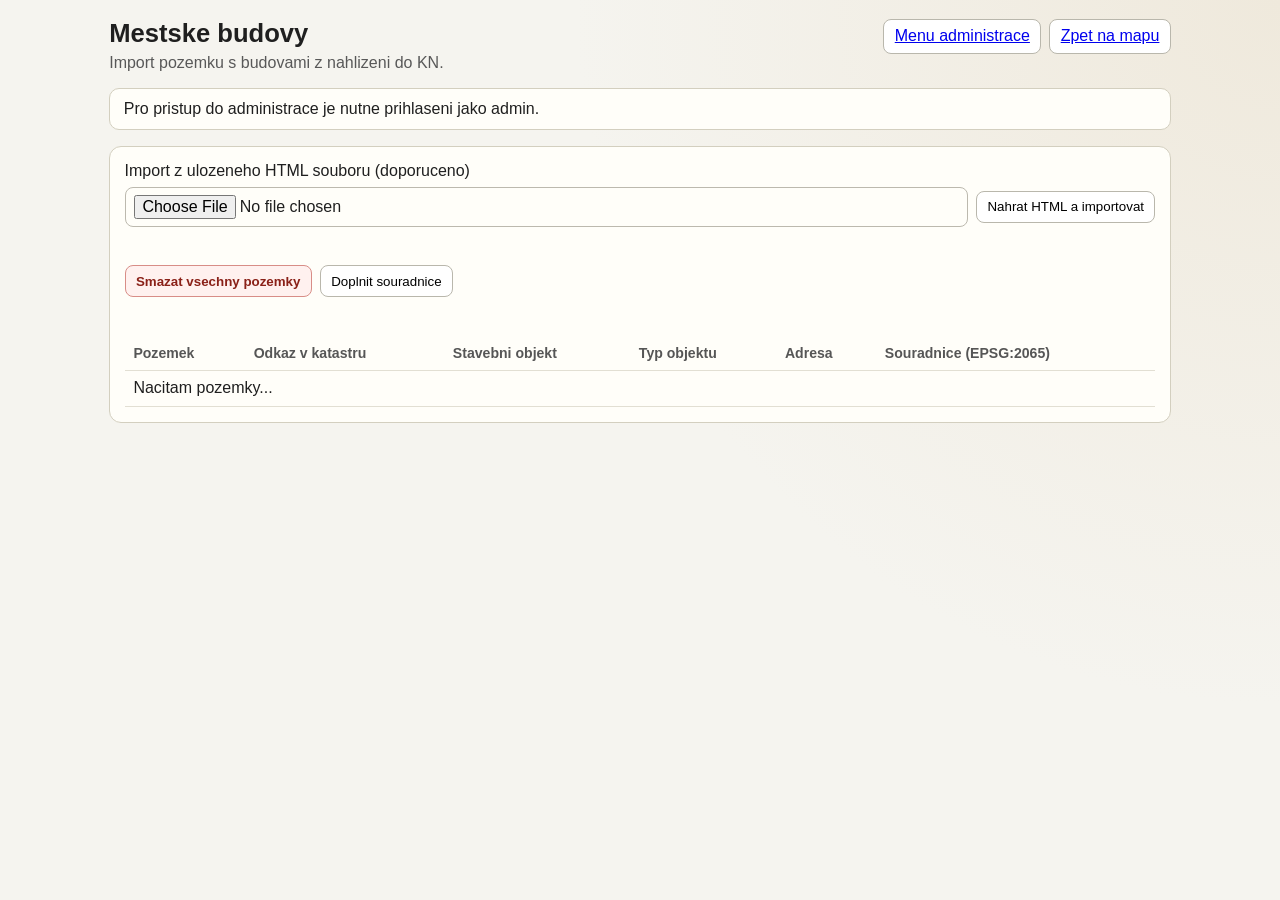
==== admin-buildings.html @ f2ca1263 "přidání načítání a zobrazování městských budov" ====
<!doctype html>
<html lang="cs">
  <head>
    <meta charset="UTF-8" />
    <meta name="viewport" content="width=device-width, initial-scale=1.0" />
    <title>Administrace - Mestske budovy</title>
    <link rel="stylesheet" href="styles.css" />
    <link rel="stylesheet" href="admin.css" />
  </head>
  <body>
    <div class="admin-shell">
      <header class="admin-header">
        <div>
          <h1>Mestske budovy</h1>
          <p class="admin-subtitle">Import pozemku s budovami z nahlizeni do KN.</p>
        </div>
        <div class="admin-header-actions">
          <a class="auth-btn" href="/admin.html">Menu administrace</a>
          <a class="auth-btn" href="/">Zpet na mapu</a>
        </div>
      </header>

      <p id="admin-auth-info" class="admin-auth-info">Overuji prihlaseni...</p>

      <main id="admin-content" class="admin-content hidden">
        <section class="admin-section">
          <form id="parcel-import-file-form" class="admin-import-form">
            <label for="parcel-source-file">Import z ulozeneho HTML souboru (doporuceno)</label>
            <div class="admin-import-row">
              <input
                id="parcel-source-file"
                class="admin-import-input"
                type="file"
                accept=".html,.htm,text/html"
                required
              />
              <button class="auth-btn" type="submit">Nahrat HTML a importovat</button>
            </div>
            <p id="parcel-import-file-note" class="admin-import-note"></p>
          </form>
          <div class="admin-import-actions">
            <button id="parcel-delete-all-btn" class="danger-btn" type="button">
              Smazat vsechny pozemky
            </button>
            <button id="parcel-refresh-coords-btn" class="auth-btn" type="button">
              Doplnit souradnice
            </button>
            <p id="parcel-actions-note" class="admin-import-note"></p>
          </div>

          <div class="admin-table-wrap">
            <table class="admin-table">
              <thead>
                <tr>
                  <th>Pozemek</th>
                  <th>Odkaz v katastru</th>
                  <th>Stavebni objekt</th>
                  <th>Typ objektu</th>
                  <th>Adresa</th>
                  <th>Souradnice (EPSG:2065)</th>
                </tr>
              </thead>
              <tbody id="parcels-table-body">
                <tr>
                  <td colspan="6">Nacitam pozemky...</td>
                </tr>
              </tbody>
            </table>
          </div>
        </section>
      </main>
    </div>
    <script src="admin-common.js"></script>
    <script src="admin-buildings.js"></script>
  </body>
</html>
---- styles.css ----
﻿:root {
  --bg: #f5f4ef;
  --panel: #fffdf7;
  --text: #1f1f1f;
  --good: #2e9f50;
  --bad: #c0392b;
  --change: #b08b00;
  --line: #e2dfd3;
}

* {
  box-sizing: border-box;
}

body {
  margin: 0;
  font-family: "Segoe UI", Tahoma, Geneva, Verdana, sans-serif;
  color: var(--text);
  background: radial-gradient(circle at top right, #efe9dc, var(--bg) 45%);
}

.app-shell {
  min-height: 100dvh;
  display: grid;
  grid-template-columns: minmax(240px, 320px) 1fr;
}

.panel {
  padding: 1.25rem;
  border-right: 1px solid var(--line);
  background: var(--panel);
}

h1 {
  margin: 0;
  font-size: 1.6rem;
}

.city {
  margin-top: 0.35rem;
  color: #5d5d5d;
}

.auth {
  margin: 0.85rem 0 1rem;
  padding: 0.65rem;
  border: 1px solid #d8d4c8;
  border-radius: 10px;
  background: #fffef9;
}

.auth-form {
  display: grid;
  gap: 0.45rem;
}

.auth-actions {
  display: grid;
  grid-template-columns: 1fr 1fr;
  gap: 0.45rem;
}

.auth-form input {
  border: 1px solid #bcb9ae;
  border-radius: 8px;
  padding: 0.45rem 0.55rem;
  font: inherit;
}

.auth-btn {
  border: 1px solid #b9b7ac;
  border-radius: 8px;
  padding: 0.45rem 0.65rem;
  background: #fff;
  cursor: pointer;
}

.admin-link-btn {
  display: block;
  text-align: center;
  text-decoration: none;
}

.auth-current {
  display: grid;
  gap: 0.45rem;
}

.auth-current-text {
  font-size: 0.88rem;
  color: #4f4f4f;
}

.auth-note {
  margin: 0.55rem 0 0;
  font-size: 0.82rem;
  color: #616161;
}

.clear-btn {
  border: 1px solid #b9b7ac;
  border-radius: 10px;
  padding: 0.65rem 0.75rem;
  font-size: 0.95rem;
  cursor: pointer;
  background: #ffffff;
  width: 100%;
}

.hint {
  margin: 1rem 0;
  color: #4f4f4f;
}

.filters {
  margin: 0 0 1rem;
}

.layers-list {
  display: grid;
  gap: 0.45rem;
}

.layer-item {
  display: grid;
  grid-template-columns: auto 1fr auto;
  align-items: center;
  gap: 0.5rem;
  border: 1px solid #d3cfbf;
  border-radius: 9px;
  padding: 0.35rem 0.45rem;
  background: #fffef9;
}

.layer-label {
  font-size: 0.92rem;
}

.layer-count {
  font-size: 0.85rem;
  color: #5d5d5d;
}

.filters-title {
  margin: 0 0 0.4rem;
  font-size: 0.9rem;
  color: #4f4f4f;
}

.filters-list {
  display: grid;
  gap: 0.45rem;
}

.filter-item {
  display: grid;
  grid-template-columns: auto 1fr auto;
  align-items: center;
  gap: 0.5rem;
  border: 1px solid #d3cfbf;
  border-radius: 9px;
  padding: 0.35rem 0.45rem;
  background: #fffef9;
}

.filter-item.good {
  border-color: #b9dfc4;
  background: #f2fbf4;
}

.filter-item.bad {
  border-color: #e8bdb9;
  background: #fff3f2;
}

.filter-item.change {
  border-color: #eadc9a;
  background: #fffbea;
}

.filter-item.neutral {
  border-color: #b6c8db;
  background: #eef5fc;
}

.filter-checkbox {
  width: 1rem;
  height: 1rem;
}

.filter-item.good .filter-checkbox {
  accent-color: var(--good);
}

.filter-item.bad .filter-checkbox {
  accent-color: var(--bad);
}

.filter-item.change .filter-checkbox {
  accent-color: var(--change);
}

.filter-item.neutral .filter-checkbox {
  accent-color: #5f738f;
}

.filter-label {
  font-size: 0.92rem;
}

.filter-item.good .filter-label {
  color: #0f6f2f;
}

.filter-item.bad .filter-label {
  color: #8a2118;
}

.filter-item.change .filter-label {
  color: #745700;
}

.filter-item.neutral .filter-label {
  color: #24415d;
}

.filter-count {
  font-size: 0.85rem;
  color: #5d5d5d;
}

.filter-item.good .filter-count {
  color: #0f6f2f;
}

.filter-item.bad .filter-count {
  color: #8a2118;
}

.filter-item.change .filter-count {
  color: #745700;
}

.filter-item.neutral .filter-count {
  color: #24415d;
}

.pin-option {
  border: 1px solid #b9b7ac;
  border-radius: 9px;
  padding: 0.45rem 0.65rem;
  font-size: 0.9rem;
  cursor: pointer;
  background: #ffffff;
  font-weight: 600;
}

.pin-option.good {
  border-color: var(--good);
  color: #0f6f2f;
  background: #eaf7ed;
}

.pin-option.bad {
  border-color: var(--bad);
  color: #8a2118;
  background: #fdecea;
}

.pin-option.change {
  border-color: var(--change);
  color: #745700;
  background: #fff7da;
}

.pin-option.neutral {
  border-color: #5f738f;
  color: #24415d;
  background: #e8f1fa;
}

.map-wrap {
  position: relative;
  min-height: 100dvh;
}

.mobile-panel-toggle {
  display: none;
}

.mobile-panel-backdrop {
  display: none;
}

.map-layer-control {
  position: absolute;
  right: 0.9rem;
  bottom: 0.9rem;
  z-index: 2500;
  display: grid;
  justify-items: end;
  gap: 0.45rem;
}

.layer-toggle-btn {
  border: 1px solid #a8a493;
  border-radius: 10px;
  min-height: 38px;
  padding: 0.45rem 0.7rem 0.45rem 2rem;
  background: rgba(255, 253, 247, 0.96);
  cursor: pointer;
  box-shadow: 0 2px 12px rgba(0, 0, 0, 0.18);
  position: relative;
  font-weight: 700;
  color: #2e2e2e;
  white-space: nowrap;
}

.layer-toggle-btn::before {
  content: "";
  position: absolute;
  left: 9px;
  width: 11px;
  top: 10px;
  height: 2px;
  background: #3f3f3f;
  box-shadow:
    0 6px 0 #3f3f3f,
    0 12px 0 #3f3f3f;
}

.layer-menu {
  width: min(86vw, 280px);
  border: 1px solid #d3cfbf;
  border-radius: 11px;
  background: rgba(255, 253, 247, 0.97);
  box-shadow: 0 8px 24px rgba(0, 0, 0, 0.2);
  padding: 0.6rem;
}

#map {
  width: 100%;
  height: 100%;
  min-height: 100dvh;
}

.comment-form {
  display: grid;
  gap: 0.5rem;
  min-width: 220px;
}

.comment-form textarea {
  width: 100%;
  resize: vertical;
  border: 1px solid #bcb9ae;
  border-radius: 8px;
  padding: 0.5rem;
  font: inherit;
}

.comment-form textarea.readonly {
  background: #f4f3ee;
  color: #595959;
}

.pin-label {
  font-size: 0.85rem;
  font-weight: 700;
  text-transform: uppercase;
  margin-bottom: 0.35rem;
}

.pin-label.good {
  color: var(--good);
}

.pin-label.bad {
  color: var(--bad);
}

.pin-label.change {
  color: var(--change);
}

.pin-label.neutral {
  color: #24415d;
}

.pin-author {
  margin-bottom: 0.45rem;
  font-size: 0.8rem;
  color: #595959;
}

.pin-choice {
  position: fixed;
  inset: 0;
  display: flex;
  align-items: center;
  justify-content: center;
  padding: 1rem;
  background: rgba(0, 0, 0, 0.28);
  z-index: 4000;
}

.hidden {
  display: none;
}

.pin-choice-card {
  width: min(92vw, 340px);
  background: rgba(255, 253, 247, 0.98);
  border: 1px solid #d3cfbf;
  border-radius: 14px;
  box-shadow: 0 8px 26px rgba(0, 0, 0, 0.2);
  padding: 0.8rem;
}

.pin-choice-title {
  margin: 0 0 0.6rem;
  font-size: 0.95rem;
  font-weight: 700;
}

.pin-choice-options {
  display: grid;
  grid-template-columns: repeat(auto-fit, minmax(110px, 1fr));
  gap: 0.5rem;
}

.pin-option,
.pin-choice-cancel {
  border: 1px solid #b9b7ac;
  border-radius: 8px;
  padding: 0.5rem 0.65rem;
  cursor: pointer;
  background: #fff;
  font-weight: 600;
}

.pin-option.good {
  border-color: var(--good);
  color: #0f6f2f;
  background: #eaf7ed;
}

.pin-option.bad {
  border-color: var(--bad);
  color: #8a2118;
  background: #fdecea;
}

.pin-option.change {
  border-color: var(--change);
  color: #745700;
  background: #fff7da;
}

.pin-choice-cancel {
  width: 100%;
  margin-top: 0.5rem;
}

button:disabled {
  opacity: 0.55;
  cursor: not-allowed;
}

.own-pin-wrap {
  position: relative;
}

.own-pin-wrap .own-pin-img {
  width: 25px;
  height: 41px;
  display: block;
}

.own-pin-wrap .own-pin-dot {
  position: absolute;
  top: -2px;
  right: -2px;
  width: 11px;
  height: 11px;
  border-radius: 999px;
  background: #2e6fd8;
  border: 2px solid #ffffff;
  box-shadow: 0 0 0 1px rgba(36, 65, 93, 0.25);
}

@media (max-width: 860px) {
  .app-shell {
    grid-template-columns: 1fr;
    grid-template-rows: 1fr;
  }

  .panel {
    position: fixed;
    top: 0;
    left: 0;
    right: 0;
    z-index: 3100;
    border-right: 0;
    border-bottom: 1px solid var(--line);
    max-height: min(86dvh, 640px);
    overflow-y: auto;
    transform: translateY(calc(-100% - 12px));
    transition: transform 0.24s ease;
    box-shadow: 0 10px 28px rgba(0, 0, 0, 0.28);
  }

  .panel.mobile-open {
    transform: translateY(0);
  }

  .mobile-panel-toggle {
    display: block;
    position: absolute;
    top: 0.65rem;
    right: 0.65rem;
    z-index: 2600;
    border: 1px solid #a8a493;
    border-radius: 10px;
    padding: 0.5rem 0.8rem;
    background: rgba(255, 253, 247, 0.96);
    color: #2e2e2e;
    font-weight: 700;
    cursor: pointer;
    box-shadow: 0 3px 14px rgba(0, 0, 0, 0.2);
    text-align: center;
  }

  .mobile-panel-backdrop.active {
    display: block;
    position: fixed;
    inset: 0;
    z-index: 3000;
    background: rgba(0, 0, 0, 0.3);
  }

  .map-layer-control {
    bottom: 0.8rem;
    right: 0.8rem;
  }

  #map {
    min-height: 100dvh;
  }
}
.danger-btn {
  margin-top: 0.5rem;
  width: 100%;
  border: 1px solid #d88d87;
  border-radius: 8px;
  padding: 0.45rem 0.65rem;
  background: #fff1ef;
  color: #8a2118;
  cursor: pointer;
  font-weight: 600;
}
---- admin.css ----
.admin-shell {
  min-height: 100dvh;
  max-width: 1100px;
  margin: 0 auto;
  padding: 1.2rem;
}

.admin-header {
  display: flex;
  align-items: flex-start;
  justify-content: space-between;
  gap: 1rem;
  margin-bottom: 1rem;
}

.admin-header-actions {
  display: flex;
  gap: 0.5rem;
  flex-wrap: wrap;
}

.admin-subtitle {
  margin: 0.35rem 0 0;
  color: #585858;
}

.admin-auth-info {
  margin: 0 0 1rem;
  padding: 0.7rem 0.85rem;
  border: 1px solid #d3cfbf;
  border-radius: 10px;
  background: #fffef9;
}

.admin-content {
  display: grid;
  gap: 1rem;
}

.admin-menu-grid {
  display: grid;
  grid-template-columns: repeat(auto-fit, minmax(230px, 1fr));
  gap: 0.85rem;
}

.admin-menu-card {
  display: block;
  border: 1px solid #d3cfbf;
  border-radius: 12px;
  background: #fffef9;
  padding: 0.9rem;
  color: inherit;
  text-decoration: none;
}

.admin-menu-card h2 {
  margin: 0;
  font-size: 1.07rem;
}

.admin-menu-card p {
  margin: 0.45rem 0 0;
  color: #5d5d5d;
  font-size: 0.9rem;
}

.admin-menu-card:hover {
  border-color: #bcb7a6;
  background: #fffdf4;
}

.admin-section {
  border: 1px solid #d3cfbf;
  border-radius: 12px;
  background: #fffef9;
  padding: 0.9rem;
}

.admin-section-head h2 {
  margin: 0;
  font-size: 1.15rem;
}

.admin-section-head p {
  margin: 0.35rem 0 0.75rem;
  color: #5c5c5c;
  font-size: 0.92rem;
}

.admin-table-wrap {
  overflow-x: auto;
}

.admin-import-form {
  margin-bottom: 0.85rem;
  display: grid;
  gap: 0.45rem;
}

.admin-import-row {
  display: grid;
  gap: 0.5rem;
  grid-template-columns: minmax(280px, 1fr) auto;
  align-items: center;
}

.admin-import-input {
  width: 100%;
  border: 1px solid #bcb9ae;
  border-radius: 8px;
  padding: 0.45rem 0.55rem;
  font: inherit;
}

.admin-import-note {
  margin: 0;
  min-height: 1.1rem;
  font-size: 0.85rem;
  color: #5d5d5d;
}

.admin-import-actions {
  margin-bottom: 0.85rem;
  display: flex;
  gap: 0.5rem;
  align-items: center;
  flex-wrap: wrap;
}

.admin-import-actions .admin-import-note {
  flex-basis: 100%;
}

.admin-import-actions .danger-btn {
  width: auto;
  margin-top: 0;
}

.admin-table {
  width: 100%;
  border-collapse: collapse;
}

.admin-table th,
.admin-table td {
  text-align: left;
  border-bottom: 1px solid #e2dfd3;
  padding: 0.55rem;
  vertical-align: top;
}

.admin-table th {
  font-size: 0.88rem;
  color: #565656;
}

.building-title {
  font-weight: 600;
}

.building-description {
  margin-top: 0.25rem;
  font-size: 0.85rem;
  color: #676767;
}

.building-url-input {
  width: 100%;
  min-width: 280px;
  border: 1px solid #bcb9ae;
  border-radius: 8px;
  padding: 0.45rem 0.55rem;
  font: inherit;
}

.building-save-wrap {
  display: grid;
  gap: 0.35rem;
}

.building-save-note {
  font-size: 0.82rem;
  color: #5d5d5d;
  min-height: 1.1rem;
}

.admin-placeholder {
  font-size: 0.9rem;
  color: #646464;
  background: #faf8f1;
  border: 1px dashed #cbc5b1;
  border-radius: 8px;
  padding: 0.65rem 0.75rem;
}

@media (max-width: 860px) {
  .admin-shell {
    padding: 0.85rem;
  }

  .admin-header {
    flex-direction: column;
    align-items: stretch;
  }

  .admin-header-actions {
    width: 100%;
  }

  .building-url-input {
    min-width: 210px;
  }

  .admin-import-row {
    grid-template-columns: 1fr;
    align-items: stretch;
  }
}
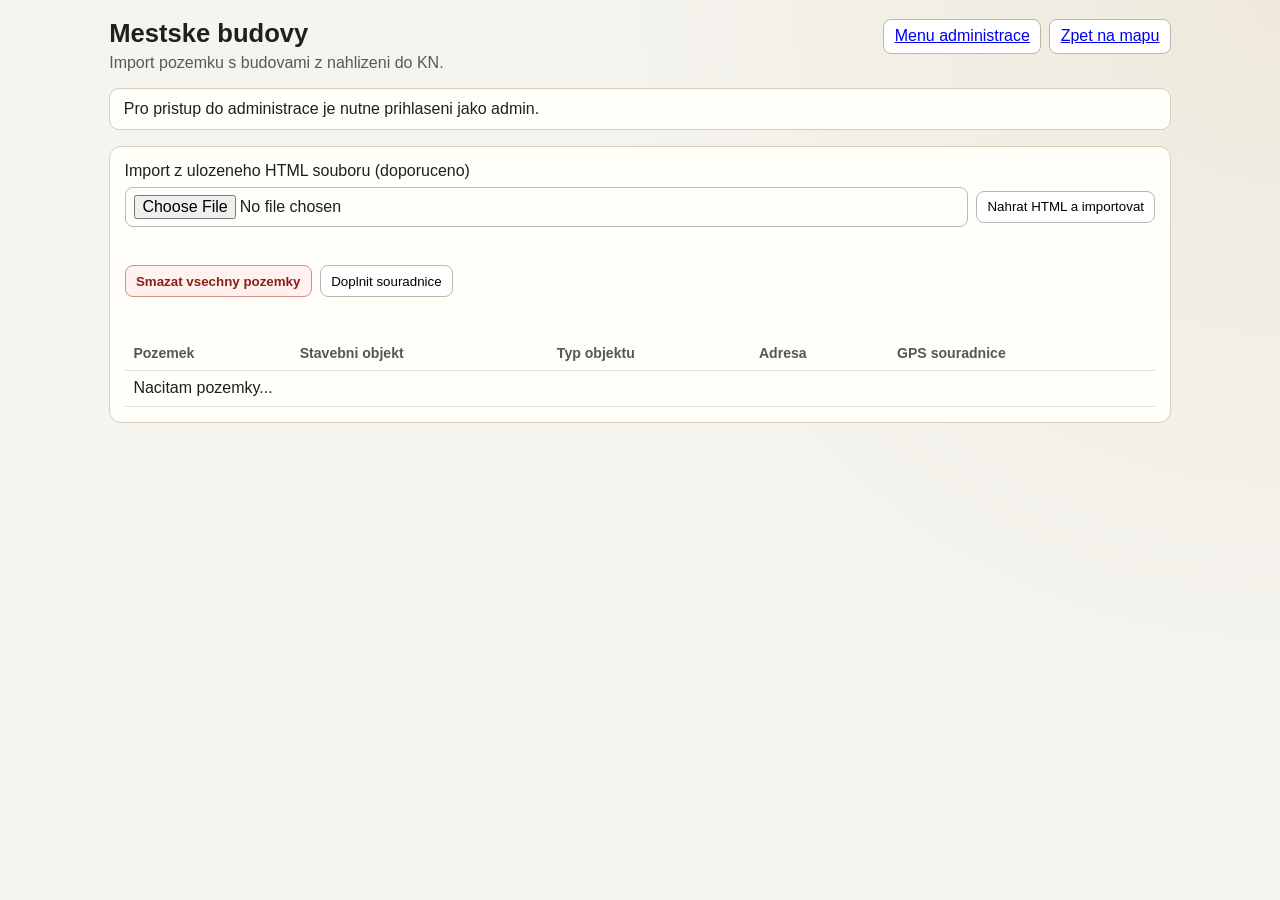
==== commit 3425eef9: "odladění zobrazení městských budov a přidání správy uživatelů" ====
--- a/admin-buildings.html
+++ b/admin-buildings.html
@@ -53,16 +53,15 @@
               <thead>
                 <tr>
                   <th>Pozemek</th>
-                  <th>Odkaz v katastru</th>
                   <th>Stavebni objekt</th>
                   <th>Typ objektu</th>
                   <th>Adresa</th>
-                  <th>Souradnice (EPSG:2065)</th>
+                  <th>GPS souradnice</th>
                 </tr>
               </thead>
               <tbody id="parcels-table-body">
                 <tr>
-                  <td colspan="6">Nacitam pozemky...</td>
+                  <td colspan="5">Nacitam pozemky...</td>
                 </tr>
               </tbody>
             </table>
